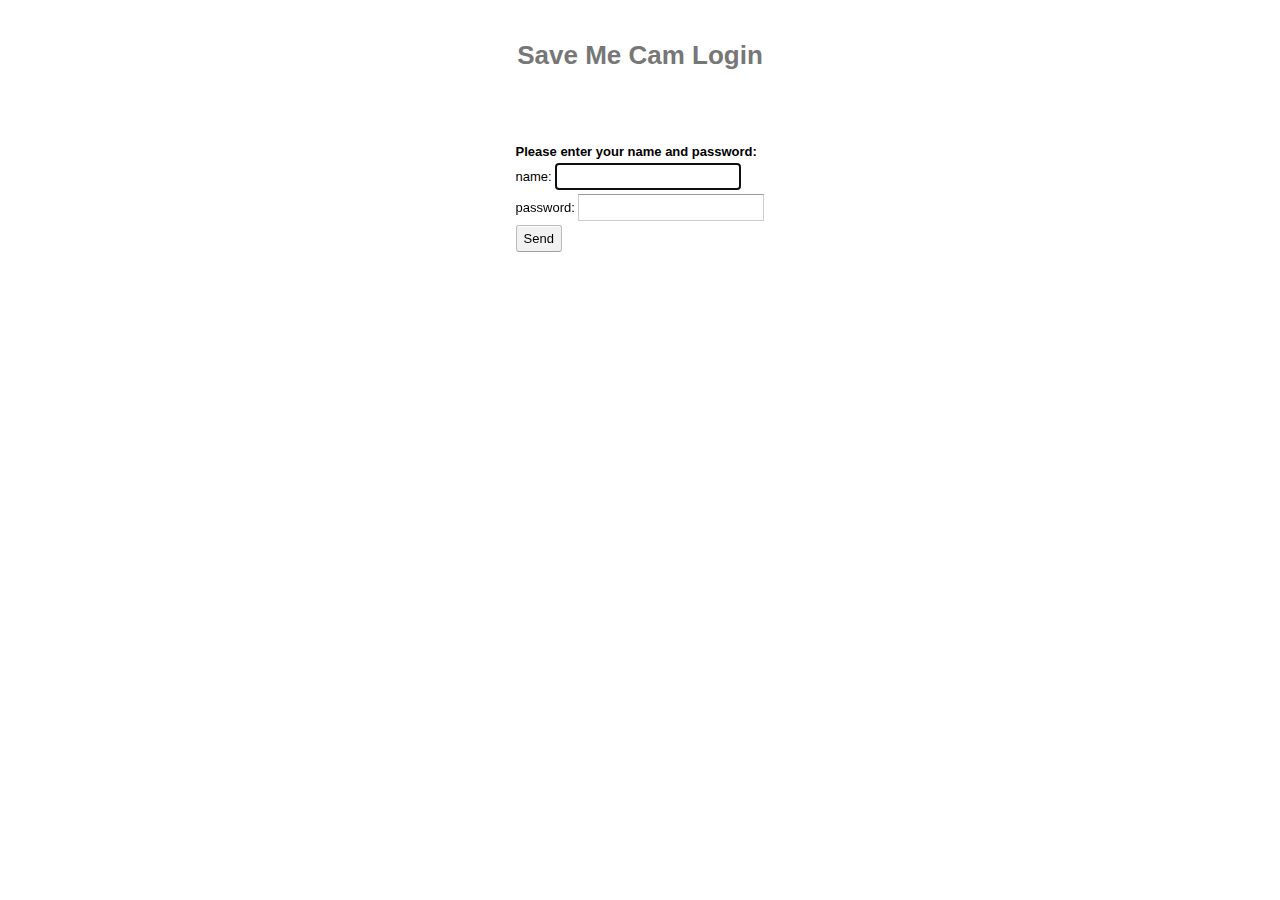
==== WebUI/war/WebUI.html @ d178f6d2 "454" ====
<!doctype html>
<!-- The DOCTYPE declaration above will set the     -->
<!-- browser's rendering engine into                -->
<!-- "Standards Mode". Replacing this declaration   -->
<!-- with a "Quirks Mode" doctype is not supported. -->

<html>
  <head>
    <meta http-equiv="content-type" content="text/html; charset=UTF-8">

    <!--                                                               -->
    <!-- Consider inlining CSS to reduce the number of requested files -->
    <!--                                                               -->
    <link type="text/css" rel="stylesheet" href="WebUI.css">

    <!--                                           -->
    <!-- Any title is fine                         -->
    <!--                                           -->
    <title>Web Application Starter Project</title>
    
    <!--                                           -->
    <!-- This script loads your compiled module.   -->
    <!-- If you add any GWT meta tags, they must   -->
    <!-- be added before this line.                -->
    <!--                                           -->
    <script type="text/javascript" language="javascript" src="webui/webui.nocache.js"></script>
  </head>

  <!--                                           -->
  <!-- The body can have arbitrary html, or      -->
  <!-- you can leave the body empty if you want  -->
  <!-- to create a completely dynamic UI.        -->
  <!--                                           -->
  <body>

    <!-- OPTIONAL: include this if you want history support -->
    <iframe src="javascript:''" id="__gwt_historyFrame" tabIndex='-1' style="position:absolute;width:0;height:0;border:0"></iframe>
    
    <!-- RECOMMENDED if your web app will not function without JavaScript enabled -->
    <noscript>
      <div style="width: 22em; position: absolute; left: 50%; margin-left: -11em; color: red; background-color: white; border: 1px solid red; padding: 4px; font-family: sans-serif">
        Your web browser must have JavaScript enabled
        in order for this application to display correctly.
      </div>
    </noscript>

    <h1>Save Me Cam Login</h1>

    <table align="center">
      <tr>
        <td colspan="2" style="font-weight:bold;">Please enter your name and password:</td>        
      </tr>
      <tr>
        <td id="nameFieldContainer">name: </td>
      </tr>
      <tr>
        <td id="passFieldContainer">password: </td>
      </tr>
      <tr>
        <td id="sendButtonContainer"></td>
      </tr>
      <tr>
        <td colspan="2" style="color:red;" id="errorLabelContainer"></td>
      </tr>
    </table>
  </body>
</html>
---- WebUI/war/WebUI.css ----
/** Add css rules here for your application. */


/** Example rules used by the template application (remove for your app) */
h1 {
  font-size: 2em;
  font-weight: bold;
  color: #777777;
  margin: 40px 0px 70px;
  text-align: center;
}

.sendButton {
  display: block;
  font-size: 16pt;
}

/** Most GWT widgets already have a style name defined */
.gwt-DialogBox {
  width: 400px;
}

.dialogVPanel {
  margin: 5px;
}

.serverResponseLabelError {
  color: red;
}

/** Set ids using widget.getElement().setId("idOfElement") */
#closeButton {
  margin: 15px 6px 6px;
}
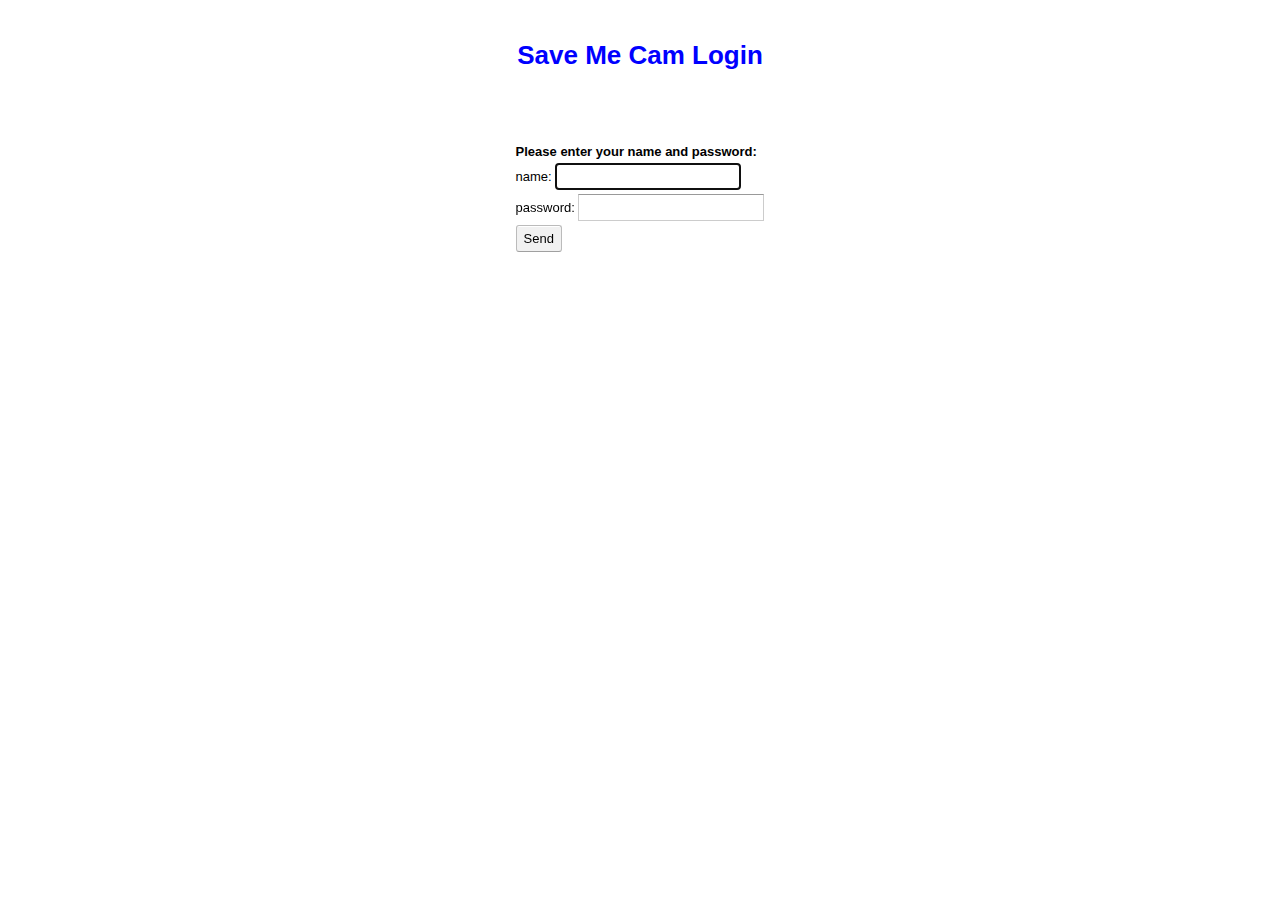
==== commit 72d2ba2f: "nadya" ====
--- a/WebUI/war/WebUI.html
+++ b/WebUI/war/WebUI.html
@@ -31,22 +31,22 @@
   <!-- you can leave the body empty if you want  -->
   <!-- to create a completely dynamic UI.        -->
   <!--                                           -->
-  <body>
+  <body class="body_style">
 
     <!-- OPTIONAL: include this if you want history support -->
     <iframe src="javascript:''" id="__gwt_historyFrame" tabIndex='-1' style="position:absolute;width:0;height:0;border:0"></iframe>
     
     <!-- RECOMMENDED if your web app will not function without JavaScript enabled -->
     <noscript>
-      <div style="width: 22em; position: absolute; left: 50%; margin-left: -11em; color: red; background-color: white; border: 1px solid red; padding: 4px; font-family: sans-serif">
+      <div style="width: 22em; position: absolute; left: 50%; margin-left: -11em; color: red; background-color:white; border: 1px solid red; padding: 4px; font-family: sans-serif">
         Your web browser must have JavaScript enabled
         in order for this application to display correctly.
       </div>
     </noscript>
 
-    <h1>Save Me Cam Login</h1>
+    <h1 style="color:blue;">Save Me Cam Login</h1>
 
-    <table align="center">
+    <table id="loginTable" align="center">
       <tr>
         <td colspan="2" style="font-weight:bold;">Please enter your name and password:</td>        
       </tr>
@@ -59,9 +59,15 @@
       <tr>
         <td id="sendButtonContainer"></td>
       </tr>
+      
       <tr>
         <td colspan="2" style="color:red;" id="errorLabelContainer"></td>
       </tr>
     </table>
+    <table>
+       <tr>
+        <td id="HistoryTableContainer"></td>
+      </tr>
+    </table>
   </body>
 </html>
--- a/WebUI/war/WebUI.css
+++ b/WebUI/war/WebUI.css
@@ -1,5 +1,7 @@
 /** Add css rules here for your application. */
-
+.body_class {
+	background-color: fuchsia;
+}
 
 /** Example rules used by the template application (remove for your app) */
 h1 {
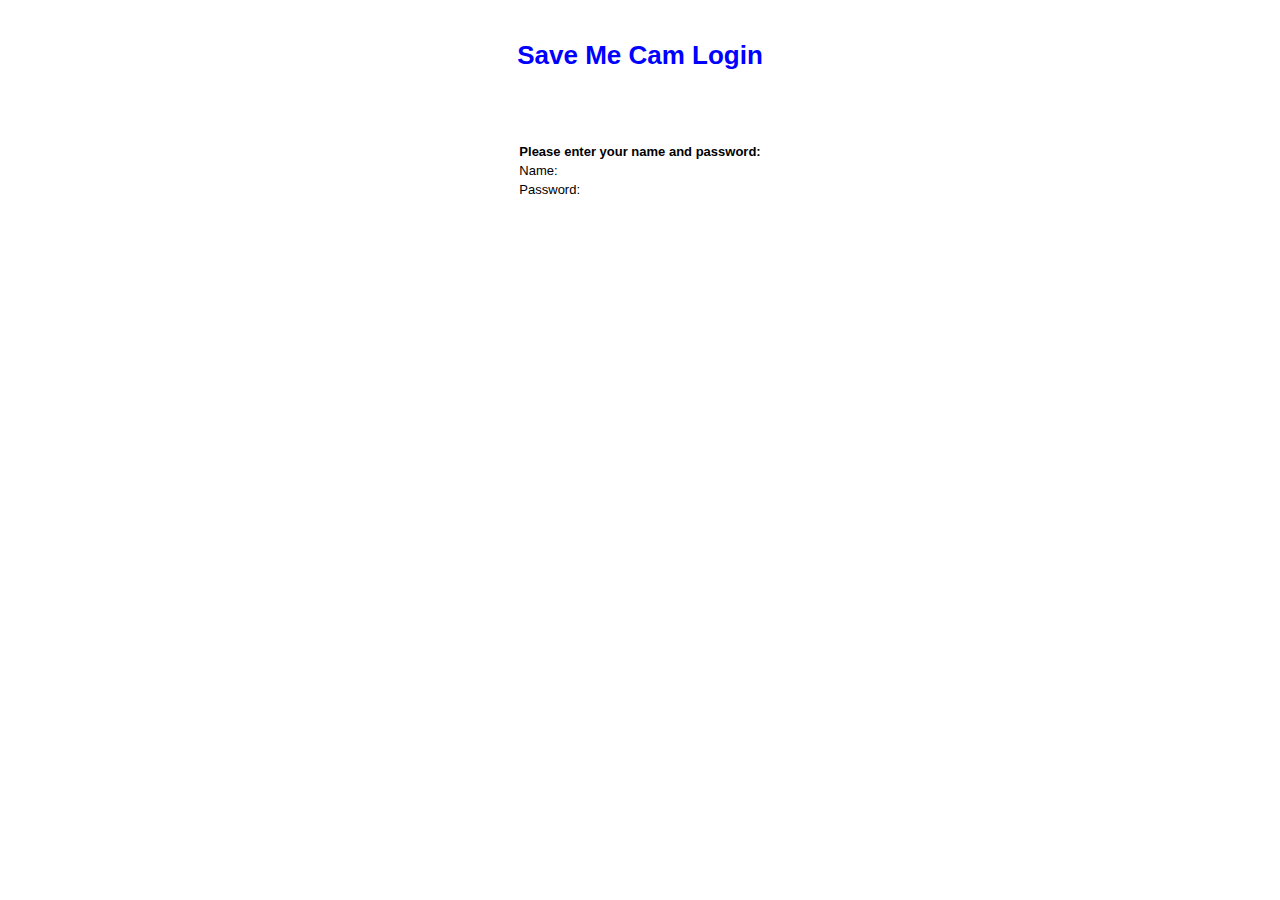
==== commit 12c233e4: "k" ====
--- a/WebUI/war/WebUI.html
+++ b/WebUI/war/WebUI.html
@@ -51,10 +51,12 @@
         <td colspan="2" style="font-weight:bold;">Please enter your name and password:</td>        
       </tr>
       <tr>
-        <td id="nameFieldContainer">name: </td>
+      <td> Name: </td>
+        <td id="nameFieldContainer"> </td>
       </tr>
       <tr>
-        <td id="passFieldContainer">password: </td>
+      <td> Password:</td>
+        <td id="passFieldContainer"> </td>
       </tr>
       <tr>
         <td id="sendButtonContainer"></td>
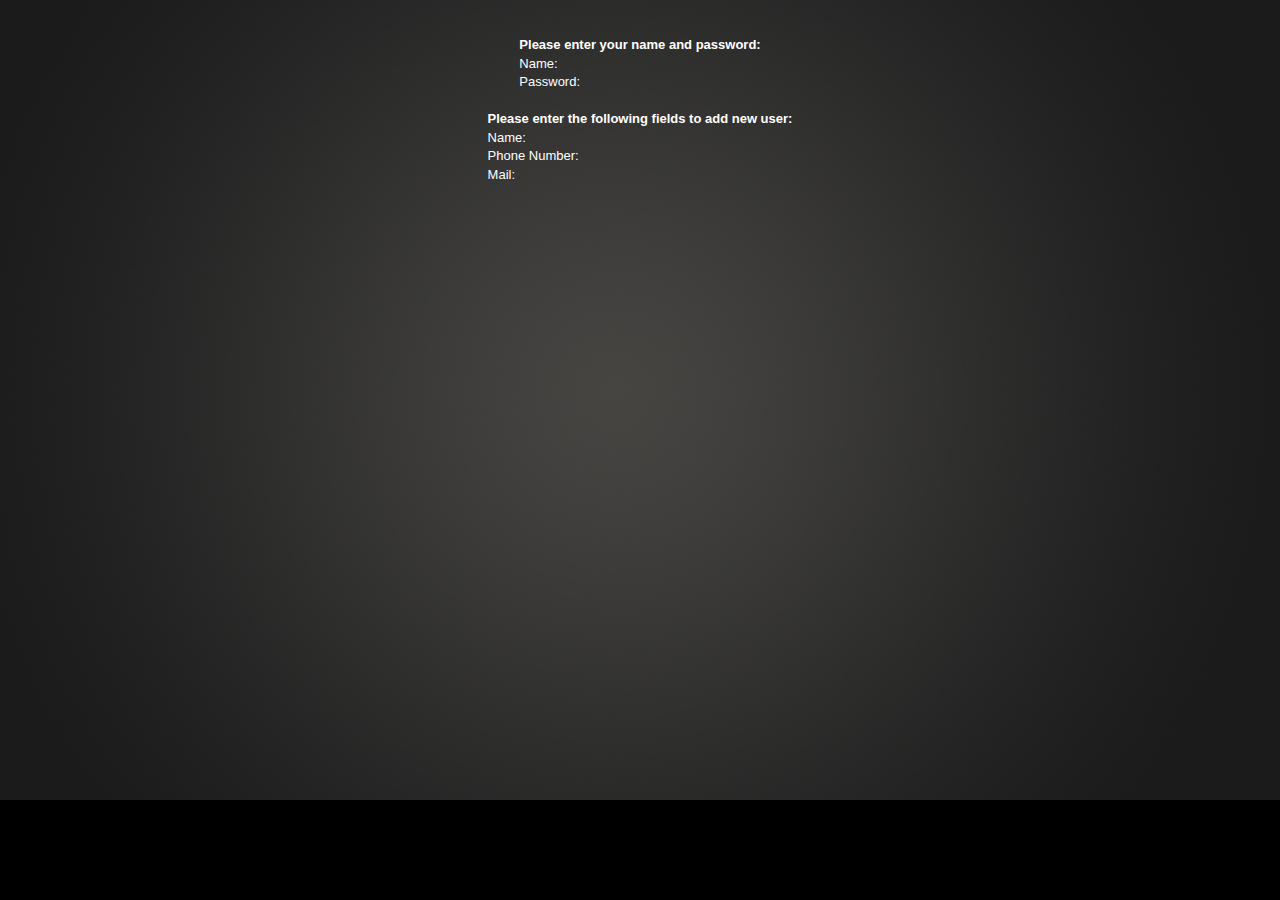
==== commit a3aba6a3: "miri web code" ====
--- a/WebUI/war/WebUI.html
+++ b/WebUI/war/WebUI.html
@@ -31,7 +31,7 @@
   <!-- you can leave the body empty if you want  -->
   <!-- to create a completely dynamic UI.        -->
   <!--                                           -->
-  <body class="body_style">
+  <body id="BodyContainer" class="">
 
     <!-- OPTIONAL: include this if you want history support -->
     <iframe src="javascript:''" id="__gwt_historyFrame" tabIndex='-1' style="position:absolute;width:0;height:0;border:0"></iframe>
@@ -43,9 +43,11 @@
         in order for this application to display correctly.
       </div>
     </noscript>
-
-    <h1 style="color:blue;">Save Me Cam Login</h1>
-
+	
+    <h3 id="CamNameContainer" align="Left"> </h3>
+	    
+    <h1 id="HeaderContainer" style="color:blue;"align="center"></h1>
+	<br>
     <table id="loginTable" align="center">
       <tr>
         <td colspan="2" style="font-weight:bold;">Please enter your name and password:</td>        
@@ -66,10 +68,70 @@
         <td colspan="2" style="color:red;" id="errorLabelContainer"></td>
       </tr>
     </table>
-    <table>
+    
+    <table id="menu" align="left">
+    <tr>
+    	<td id="MenuContainer"></td>
+    </tr>
+    </table>
+    
+    <table id="EventsTable" align="center">
+      <tr>
+        <td id="usersButtonContainer"></td>
+      </tr>
        <tr>
         <td id="HistoryTableContainer"></td>
       </tr>
     </table>
+    
+	<br>
+    
+    <table id="UsersTable" align="center">
+       <tr>
+        <td colspan="2" id="UserTableContainer"></td>
+      </tr>
+      <tr>
+        <td id="UserAddButtonContainer"></td>
+        <td id="UserDeleteButtonContainer" ></td>
+      </tr>
+      <tr>
+        <td style="color:red;" id="UserErrorLabelContainer"></td>
+      </tr>
+    </table>
+    
+    <table id="NewUserTable" align="center">
+      <tr>
+        <td colspan="2" style="font-weight:bold;">Please enter the following fields to add new user:</td>        
+      </tr>
+      <tr>
+      <td> Name: </td>
+        <td id="NewUserNameFieldContainer"> </td>
+      </tr>
+      <tr>
+      <td> Phone Number:</td>
+        <td id="NewUserPhoneFieldContainer"> </td>
+      </tr>
+      <tr>
+      <td> Mail:</td>
+        <td id="NewUserMailFieldContainer"> </td>
+      </tr>
+      <tr>
+        <td id="NewUserAddButtonContainer"></td>
+      </tr>
+      
+      <tr>
+        <td colspan="2" style="color:white;" id="NewUserErrorLabelContainer"></td>
+      </tr>
+    </table>
+    
+    <table id="CamStatusTable" align="center">
+    <tr>
+    <td id="CurrPicButtonContainer"> </td>
+    </tr>
+    <tr>
+    <td id="PictureContainer"> </td>
+    </tr>
+    </table>
+    
   </body>
 </html>
--- a/WebUI/war/WebUI.css
+++ b/WebUI/war/WebUI.css
@@ -1,36 +1,2112 @@
-/** Add css rules here for your application. */
-.body_class {
-	background-color: fuchsia;
-}
+/*!
+ * Bootstrap v3.3.5 (http://getbootstrap.com)
+ * Copyright 2011-2015 Twitter, Inc.
+ * Licensed under MIT (https://github.com/twbs/bootstrap/blob/master/LICENSE)
+ */
 
-/** Example rules used by the template application (remove for your app) */
+/*!
+ * Generated using the Bootstrap Customizer (http://getbootstrap.com/customize/?id=04c77505c89910af72e2)
+ * Config saved to config.json and https://gist.github.com/04c77505c89910af72e2
+ */
+/*!
+ * Bootstrap v3.3.5 (http://getbootstrap.com)
+ * Copyright 2011-2015 Twitter, Inc.
+ * Licensed under MIT (https://github.com/twbs/bootstrap/blob/master/LICENSE)
+ */
+/*! normalize.css v3.0.3 | MIT License | github.com/necolas/normalize.css */
+html {
+  font-family: sans-serif;
+  -ms-text-size-adjust: 100%;
+  -webkit-text-size-adjust: 100%;
+}
+body {
+  margin: 0;
+  background-color: #000000!important;
+  color:white!important;
+  background-image: url("background-black.jpg")!important;
+    background-repeat: no-repeat!important;
+  background-position: center top!important;
+}
+
+.Login{
+	  background-image: url("baby-new.jpg")!important;
+  background-repeat: no-repeat!important;
+  background-position: center top!important;
+}
+article,
+aside,
+details,
+figcaption,
+figure,
+footer,
+header,
+hgroup,
+main,
+menu,
+nav,
+section,
+summary {
+  display: block;
+}
+audio,
+canvas,
+progress,
+video {
+  display: inline-block;
+  vertical-align: baseline;
+}
+audio:not([controls]) {
+  display: none;
+  height: 0;
+}
+[hidden],
+template {
+  display: none;
+}
+a {
+  background-color: transparent;
+}
+a:active,
+a:hover {
+  outline: 0;
+}
+abbr[title] {
+  border-bottom: 1px dotted;
+}
+b,
+strong {
+  font-weight: bold;
+}
+dfn {
+  font-style: italic;
+}
 h1 {
   font-size: 2em;
+  margin: 0.67em 0;
+}
+mark {
+  background: #ff0;
+  color: #000;
+}
+small {
+  font-size: 80%;
+}
+sub,
+sup {
+  font-size: 75%;
+  line-height: 0;
+  position: relative;
+  vertical-align: baseline;
+}
+sup {
+  top: -0.5em;
+}
+sub {
+  bottom: -0.25em;
+}
+img {
+  border: 0;
+}
+svg:not(:root) {
+  overflow: hidden;
+}
+figure {
+  margin: 1em 40px;
+}
+hr {
+  -webkit-box-sizing: content-box;
+     -moz-box-sizing: content-box;
+          box-sizing: content-box;
+  height: 0;
+}
+pre {
+  overflow: auto;
+}
+code,
+kbd,
+pre,
+samp {
+  font-family: monospace, monospace;
+  font-size: 1em;
+}
+
+input,
+optgroup,
+select,
+textarea {
+  color: inherit;
+  font: inherit;
+  margin: 0;
+}
+button {
+  overflow: visible;
+}
+button,
+select {
+  text-transform: none;
+}
+button,
+html input[type="button"],
+input[type="reset"],
+input[type="submit"] {
+  -webkit-appearance: button;
+  cursor: pointer;
+}
+button[disabled],
+html input[disabled] {
+  cursor: default;
+}
+button::-moz-focus-inner,
+input::-moz-focus-inner {
+  border: 0;
+  padding: 0;
+}
+input {
+  line-height: normal;
+}
+input[type="checkbox"],
+input[type="radio"] {
+  -webkit-box-sizing: border-box;
+     -moz-box-sizing: border-box;
+          box-sizing: border-box;
+  padding: 0;
+}
+input[type="number"]::-webkit-inner-spin-button,
+input[type="number"]::-webkit-outer-spin-button {
+  height: auto;
+}
+input[type="search"] {
+  -webkit-appearance: textfield;
+  -webkit-box-sizing: content-box;
+     -moz-box-sizing: content-box;
+          box-sizing: content-box;
+}
+input[type="search"]::-webkit-search-cancel-button,
+input[type="search"]::-webkit-search-decoration {
+  -webkit-appearance: none;
+}
+fieldset {
+  border: 1px solid #c0c0c0;
+  margin: 0 2px;
+  padding: 0.35em 0.625em 0.75em;
+}
+legend {
+  border: 0;
+  padding: 0;
+}
+textarea {
+  overflow: auto;
+}
+optgroup {
   font-weight: bold;
+}
+table {
+  border-collapse: collapse;
+  border-spacing: 0;
+}
+td,
+th {
+  padding: 0;
+}
+* {
+  -webkit-box-sizing: border-box;
+  -moz-box-sizing: border-box;
+  box-sizing: border-box;
+}
+*:before,
+*:after {
+  -webkit-box-sizing: border-box;
+  -moz-box-sizing: border-box;
+  box-sizing: border-box;
+}
+html {
+  font-size: 10px;
+  -webkit-tap-highlight-color: rgba(0, 0, 0, 0);
+}
+body {
+  font-family: "Helvetica Neue", Helvetica, Arial, sans-serif;
+  font-size: 14px;
+  line-height: 1.42857143;
+  color: #333333;
+  background-color: #ffffff;
+}
+input,
+button,
+select,
+textarea {
+  font-family: inherit;
+  font-size: inherit;
+  line-height: inherit;
+}
+a {
+  color: #337ab7;
+  text-decoration: none;
+}
+a:hover,
+a:focus {
+  color: #23527c;
+  text-decoration: underline;
+}
+a:focus {
+  outline: thin dotted;
+  outline: 5px auto -webkit-focus-ring-color;
+  outline-offset: -2px;
+}
+figure {
+  margin: 0;
+}
+img {
+  vertical-align: middle;
+}
+.img-responsive {
+  display: block;
+  max-width: 100%;
+  height: auto;
+}
+.img-rounded {
+  border-radius: 6px;
+}
+.img-thumbnail {
+  padding: 4px;
+  line-height: 1.42857143;
+  background-color: #ffffff;
+  border: 1px solid #dddddd;
+  border-radius: 4px;
+  -webkit-transition: all 0.2s ease-in-out;
+  -o-transition: all 0.2s ease-in-out;
+  transition: all 0.2s ease-in-out;
+  display: inline-block;
+  max-width: 100%;
+  height: auto;
+}
+.img-circle {
+  border-radius: 50%;
+}
+hr {
+  margin-top: 20px;
+  margin-bottom: 20px;
+  border: 0;
+  border-top: 1px solid #eeeeee;
+}
+.sr-only {
+  position: absolute;
+  width: 1px;
+  height: 1px;
+  margin: -1px;
+  padding: 0;
+  overflow: hidden;
+  clip: rect(0, 0, 0, 0);
+  border: 0;
+}
+.sr-only-focusable:active,
+.sr-only-focusable:focus {
+  position: static;
+  width: auto;
+  height: auto;
+  margin: 0;
+  overflow: visible;
+  clip: auto;
+}
+[role="button"] {
+  cursor: pointer;
+}
+table {
+  background-color: transparent;
+}
+caption {
+  padding-top: 8px;
+  padding-bottom: 8px;
   color: #777777;
-  margin: 40px 0px 70px;
+  text-align: left;
+}
+th {
+  text-align: left;
+}
+.table {
+  width: 100%;
+  max-width: 100%;
+  margin-bottom: 20px;
+}
+.table > thead > tr > th,
+.table > tbody > tr > th,
+.table > tfoot > tr > th,
+.table > thead > tr > td,
+.table > tbody > tr > td,
+.table > tfoot > tr > td {
+  padding: 8px;
+  line-height: 1.42857143;
+  vertical-align: top;
+}
+.table > thead > tr > th {
+  vertical-align: bottom;
+}
+.table > caption + thead > tr:first-child > th,
+.table > colgroup + thead > tr:first-child > th,
+.table > thead:first-child > tr:first-child > th,
+.table > caption + thead > tr:first-child > td,
+.table > colgroup + thead > tr:first-child > td,
+.table > thead:first-child > tr:first-child > td {
+  border-top: 0;
+}
+.table > tbody + tbody {
+
+}
+.table .table {
+  background-color: #ffffff;
+}
+.table-condensed > thead > tr > th,
+.table-condensed > tbody > tr > th,
+.table-condensed > tfoot > tr > th,
+.table-condensed > thead > tr > td,
+.table-condensed > tbody > tr > td,
+.table-condensed > tfoot > tr > td {
+  padding: 5px;
+}
+.table-bordered {
+
+}
+.table-bordered > thead > tr > th,
+.table-bordered > tbody > tr > th,
+.table-bordered > tfoot > tr > th,
+.table-bordered > thead > tr > td,
+.table-bordered > tbody > tr > td,
+.table-bordered > tfoot > tr > td {
+
+}
+.table-bordered > thead > tr > th,
+.table-bordered > thead > tr > td {
+  border-bottom-width: 2px;
+}
+.table-striped > tbody > tr:nth-of-type(odd) {
+  background-color: #f9f9f9;
+}
+.table-hover > tbody > tr:hover {
+  background-color: #f5f5f5;
+}
+table col[class*="col-"] {
+  position: static;
+  float: none;
+  display: table-column;
+}
+table td[class*="col-"],
+table th[class*="col-"] {
+  position: static;
+  float: none;
+  display: table-cell;
+}
+.table > thead > tr > td.active,
+.table > tbody > tr > td.active,
+.table > tfoot > tr > td.active,
+.table > thead > tr > th.active,
+.table > tbody > tr > th.active,
+.table > tfoot > tr > th.active,
+.table > thead > tr.active > td,
+.table > tbody > tr.active > td,
+.table > tfoot > tr.active > td,
+.table > thead > tr.active > th,
+.table > tbody > tr.active > th,
+.table > tfoot > tr.active > th {
+  background-color: #f5f5f5;
+}
+.table-hover > tbody > tr > td.active:hover,
+.table-hover > tbody > tr > th.active:hover,
+.table-hover > tbody > tr.active:hover > td,
+.table-hover > tbody > tr:hover > .active,
+.table-hover > tbody > tr.active:hover > th {
+  background-color: #e8e8e8;
+}
+.table > thead > tr > td.success,
+.table > tbody > tr > td.success,
+.table > tfoot > tr > td.success,
+.table > thead > tr > th.success,
+.table > tbody > tr > th.success,
+.table > tfoot > tr > th.success,
+.table > thead > tr.success > td,
+.table > tbody > tr.success > td,
+.table > tfoot > tr.success > td,
+.table > thead > tr.success > th,
+.table > tbody > tr.success > th,
+.table > tfoot > tr.success > th {
+  background-color: #dff0d8;
+}
+.table-hover > tbody > tr > td.success:hover,
+.table-hover > tbody > tr > th.success:hover,
+.table-hover > tbody > tr.success:hover > td,
+.table-hover > tbody > tr:hover > .success,
+.table-hover > tbody > tr.success:hover > th {
+  background-color: #d0e9c6;
+}
+.table > thead > tr > td.info,
+.table > tbody > tr > td.info,
+.table > tfoot > tr > td.info,
+.table > thead > tr > th.info,
+.table > tbody > tr > th.info,
+.table > tfoot > tr > th.info,
+.table > thead > tr.info > td,
+.table > tbody > tr.info > td,
+.table > tfoot > tr.info > td,
+.table > thead > tr.info > th,
+.table > tbody > tr.info > th,
+.table > tfoot > tr.info > th {
+  background-color: #d9edf7;
+}
+.table-hover > tbody > tr > td.info:hover,
+.table-hover > tbody > tr > th.info:hover,
+.table-hover > tbody > tr.info:hover > td,
+.table-hover > tbody > tr:hover > .info,
+.table-hover > tbody > tr.info:hover > th {
+  background-color: #c4e3f3;
+}
+.table > thead > tr > td.warning,
+.table > tbody > tr > td.warning,
+.table > tfoot > tr > td.warning,
+.table > thead > tr > th.warning,
+.table > tbody > tr > th.warning,
+.table > tfoot > tr > th.warning,
+.table > thead > tr.warning > td,
+.table > tbody > tr.warning > td,
+.table > tfoot > tr.warning > td,
+.table > thead > tr.warning > th,
+.table > tbody > tr.warning > th,
+.table > tfoot > tr.warning > th {
+  background-color: #fcf8e3;
+}
+.table-hover > tbody > tr > td.warning:hover,
+.table-hover > tbody > tr > th.warning:hover,
+.table-hover > tbody > tr.warning:hover > td,
+.table-hover > tbody > tr:hover > .warning,
+.table-hover > tbody > tr.warning:hover > th {
+  background-color: #faf2cc;
+}
+.table > thead > tr > td.danger,
+.table > tbody > tr > td.danger,
+.table > tfoot > tr > td.danger,
+.table > thead > tr > th.danger,
+.table > tbody > tr > th.danger,
+.table > tfoot > tr > th.danger,
+.table > thead > tr.danger > td,
+.table > tbody > tr.danger > td,
+.table > tfoot > tr.danger > td,
+.table > thead > tr.danger > th,
+.table > tbody > tr.danger > th,
+.table > tfoot > tr.danger > th {
+  background-color: #f2dede;
+}
+.table-hover > tbody > tr > td.danger:hover,
+.table-hover > tbody > tr > th.danger:hover,
+.table-hover > tbody > tr.danger:hover > td,
+.table-hover > tbody > tr:hover > .danger,
+.table-hover > tbody > tr.danger:hover > th {
+  background-color: #ebcccc;
+}
+.table-responsive {
+  overflow-x: auto;
+  min-height: 0.01%;
+}
+@media screen and (max-width: 767px) {
+  .table-responsive {
+    width: 100%;
+    margin-bottom: 15px;
+    overflow-y: hidden;
+    -ms-overflow-style: -ms-autohiding-scrollbar;
+    border: 1px solid #dddddd;
+  }
+  .table-responsive > .table {
+    margin-bottom: 0;
+  }
+  .table-responsive > .table > thead > tr > th,
+  .table-responsive > .table > tbody > tr > th,
+  .table-responsive > .table > tfoot > tr > th,
+  .table-responsive > .table > thead > tr > td,
+  .table-responsive > .table > tbody > tr > td,
+  .table-responsive > .table > tfoot > tr > td {
+    white-space: nowrap;
+  }
+  .table-responsive > .table-bordered {
+    border: 0;
+  }
+  .table-responsive > .table-bordered > thead > tr > th:first-child,
+  .table-responsive > .table-bordered > tbody > tr > th:first-child,
+  .table-responsive > .table-bordered > tfoot > tr > th:first-child,
+  .table-responsive > .table-bordered > thead > tr > td:first-child,
+  .table-responsive > .table-bordered > tbody > tr > td:first-child,
+  .table-responsive > .table-bordered > tfoot > tr > td:first-child {
+    border-left: 0;
+  }
+  .table-responsive > .table-bordered > thead > tr > th:last-child,
+  .table-responsive > .table-bordered > tbody > tr > th:last-child,
+  .table-responsive > .table-bordered > tfoot > tr > th:last-child,
+  .table-responsive > .table-bordered > thead > tr > td:last-child,
+  .table-responsive > .table-bordered > tbody > tr > td:last-child,
+  .table-responsive > .table-bordered > tfoot > tr > td:last-child {
+    border-right: 0;
+  }
+  .table-responsive > .table-bordered > tbody > tr:last-child > th,
+  .table-responsive > .table-bordered > tfoot > tr:last-child > th,
+  .table-responsive > .table-bordered > tbody > tr:last-child > td,
+  .table-responsive > .table-bordered > tfoot > tr:last-child > td {
+    border-bottom: 0;
+  }
+}
+fieldset {
+  padding: 0;
+  margin: 0;
+  border: 0;
+  min-width: 0;
+}
+legend {
+  display: block;
+  width: 100%;
+  padding: 0;
+  margin-bottom: 20px;
+  font-size: 21px;
+  line-height: inherit;
+  color: #333333;
+  border: 0;
+  border-bottom: 1px solid #e5e5e5;
+}
+label {
+  display: inline-block;
+  max-width: 100%;
+  margin-bottom: 5px;
+  font-weight: bold;
+}
+input[type="search"] {
+  -webkit-box-sizing: border-box;
+  -moz-box-sizing: border-box;
+  box-sizing: border-box;
+}
+input[type="radio"],
+input[type="checkbox"] {
+  margin: 4px 0 0;
+  margin-top: 1px \9;
+  line-height: normal;
+}
+input[type="file"] {
+  display: block;
+}
+input[type="range"] {
+  display: block;
+  width: 100%;
+}
+select[multiple],
+select[size] {
+  height: auto;
+}
+input[type="file"]:focus,
+input[type="radio"]:focus,
+input[type="checkbox"]:focus {
+  outline: thin dotted;
+  outline: 5px auto -webkit-focus-ring-color;
+  outline-offset: -2px;
+}
+output {
+  display: block;
+  padding-top: 7px;
+  font-size: 14px;
+  line-height: 1.42857143;
+  color: #555555;
+}
+.form-control {
+  display: block;
+  width: 100%;
+  height: 34px;
+  padding: 6px 12px;
+  font-size: 14px;
+  line-height: 1.42857143;
+  color: #555555;
+  background-color: #ffffff;
+  background-image: none;
+  border: 1px solid #cccccc;
+  border-radius: 4px;
+  -webkit-box-shadow: inset 0 1px 1px rgba(0, 0, 0, 0.075);
+  box-shadow: inset 0 1px 1px rgba(0, 0, 0, 0.075);
+  -webkit-transition: border-color ease-in-out .15s, -webkit-box-shadow ease-in-out .15s;
+  -o-transition: border-color ease-in-out .15s, box-shadow ease-in-out .15s;
+  transition: border-color ease-in-out .15s, box-shadow ease-in-out .15s;
+}
+.form-control:focus {
+  border-color: #66afe9;
+  outline: 0;
+  -webkit-box-shadow: inset 0 1px 1px rgba(0,0,0,.075), 0 0 8px rgba(102, 175, 233, 0.6);
+  box-shadow: inset 0 1px 1px rgba(0,0,0,.075), 0 0 8px rgba(102, 175, 233, 0.6);
+}
+.form-control::-moz-placeholder {
+  color: #999999;
+  opacity: 1;
+}
+.form-control:-ms-input-placeholder {
+  color: #999999;
+}
+.form-control::-webkit-input-placeholder {
+  color: #999999;
+}
+.form-control[disabled],
+.form-control[readonly],
+fieldset[disabled] .form-control {
+  background-color: #eeeeee;
+  opacity: 1;
+}
+.form-control[disabled],
+fieldset[disabled] .form-control {
+  cursor: not-allowed;
+}
+textarea.form-control {
+  height: auto;
+}
+input[type="search"] {
+  -webkit-appearance: none;
+}
+@media screen and (-webkit-min-device-pixel-ratio: 0) {
+  input[type="date"].form-control,
+  input[type="time"].form-control,
+  input[type="datetime-local"].form-control,
+  input[type="month"].form-control {
+    line-height: 34px;
+  }
+  input[type="date"].input-sm,
+  input[type="time"].input-sm,
+  input[type="datetime-local"].input-sm,
+  input[type="month"].input-sm,
+  .input-group-sm input[type="date"],
+  .input-group-sm input[type="time"],
+  .input-group-sm input[type="datetime-local"],
+  .input-group-sm input[type="month"] {
+    line-height: 30px;
+  }
+  input[type="date"].input-lg,
+  input[type="time"].input-lg,
+  input[type="datetime-local"].input-lg,
+  input[type="month"].input-lg,
+  .input-group-lg input[type="date"],
+  .input-group-lg input[type="time"],
+  .input-group-lg input[type="datetime-local"],
+  .input-group-lg input[type="month"] {
+    line-height: 46px;
+  }
+}
+.form-group {
+  margin-bottom: 15px;
+}
+.radio,
+.checkbox {
+  position: relative;
+  display: block;
+  margin-top: 10px;
+  margin-bottom: 10px;
+}
+.radio label,
+.checkbox label {
+  min-height: 20px;
+  padding-left: 20px;
+  margin-bottom: 0;
+  font-weight: normal;
+  cursor: pointer;
+}
+.radio input[type="radio"],
+.radio-inline input[type="radio"],
+.checkbox input[type="checkbox"],
+.checkbox-inline input[type="checkbox"] {
+  position: absolute;
+  margin-left: -20px;
+  margin-top: 4px \9;
+}
+.radio + .radio,
+.checkbox + .checkbox {
+  margin-top: -5px;
+}
+.radio-inline,
+.checkbox-inline {
+  position: relative;
+  display: inline-block;
+  padding-left: 20px;
+  margin-bottom: 0;
+  vertical-align: middle;
+  font-weight: normal;
+  cursor: pointer;
+}
+.radio-inline + .radio-inline,
+.checkbox-inline + .checkbox-inline {
+  margin-top: 0;
+  margin-left: 10px;
+}
+input[type="radio"][disabled],
+input[type="checkbox"][disabled],
+input[type="radio"].disabled,
+input[type="checkbox"].disabled,
+fieldset[disabled] input[type="radio"],
+fieldset[disabled] input[type="checkbox"] {
+  cursor: not-allowed;
+}
+.radio-inline.disabled,
+.checkbox-inline.disabled,
+fieldset[disabled] .radio-inline,
+fieldset[disabled] .checkbox-inline {
+  cursor: not-allowed;
+}
+.radio.disabled label,
+.checkbox.disabled label,
+fieldset[disabled] .radio label,
+fieldset[disabled] .checkbox label {
+  cursor: not-allowed;
+}
+.form-control-static {
+  padding-top: 7px;
+  padding-bottom: 7px;
+  margin-bottom: 0;
+  min-height: 34px;
+}
+.form-control-static.input-lg,
+.form-control-static.input-sm {
+  padding-left: 0;
+  padding-right: 0;
+}
+.input-sm {
+  height: 30px;
+  padding: 5px 10px;
+  font-size: 12px;
+  line-height: 1.5;
+  border-radius: 3px;
+}
+select.input-sm {
+  height: 30px;
+  line-height: 30px;
+}
+textarea.input-sm,
+select[multiple].input-sm {
+  height: auto;
+}
+.form-group-sm .form-control {
+  height: 30px;
+  padding: 5px 10px;
+  font-size: 12px;
+  line-height: 1.5;
+  border-radius: 3px;
+}
+.form-group-sm select.form-control {
+  height: 30px;
+  line-height: 30px;
+}
+.form-group-sm textarea.form-control,
+.form-group-sm select[multiple].form-control {
+  height: auto;
+}
+.form-group-sm .form-control-static {
+  height: 30px;
+  min-height: 32px;
+  padding: 6px 10px;
+  font-size: 12px;
+  line-height: 1.5;
+}
+.input-lg {
+  height: 46px;
+  padding: 10px 16px;
+  font-size: 18px;
+  line-height: 1.3333333;
+  border-radius: 6px;
+}
+select.input-lg {
+  height: 46px;
+  line-height: 46px;
+}
+textarea.input-lg,
+select[multiple].input-lg {
+  height: auto;
+}
+.form-group-lg .form-control {
+  height: 46px;
+  padding: 10px 16px;
+  font-size: 18px;
+  line-height: 1.3333333;
+  border-radius: 6px;
+}
+.form-group-lg select.form-control {
+  height: 46px;
+  line-height: 46px;
+}
+.form-group-lg textarea.form-control,
+.form-group-lg select[multiple].form-control {
+  height: auto;
+}
+.form-group-lg .form-control-static {
+  height: 46px;
+  min-height: 38px;
+  padding: 11px 16px;
+  font-size: 18px;
+  line-height: 1.3333333;
+}
+.has-feedback {
+  position: relative;
+}
+.has-feedback .form-control {
+  padding-right: 42.5px;
+}
+.form-control-feedback {
+  position: absolute;
+  top: 0;
+  right: 0;
+  z-index: 2;
+  display: block;
+  width: 34px;
+  height: 34px;
+  line-height: 34px;
   text-align: center;
+  pointer-events: none;
+}
+.input-lg + .form-control-feedback,
+.input-group-lg + .form-control-feedback,
+.form-group-lg .form-control + .form-control-feedback {
+  width: 46px;
+  height: 46px;
+  line-height: 46px;
+}
+.input-sm + .form-control-feedback,
+.input-group-sm + .form-control-feedback,
+.form-group-sm .form-control + .form-control-feedback {
+  width: 30px;
+  height: 30px;
+  line-height: 30px;
+}
+.has-success .help-block,
+.has-success .control-label,
+.has-success .radio,
+.has-success .checkbox,
+.has-success .radio-inline,
+.has-success .checkbox-inline,
+.has-success.radio label,
+.has-success.checkbox label,
+.has-success.radio-inline label,
+.has-success.checkbox-inline label {
+  color: #3c763d;
+}
+.has-success .form-control {
+  border-color: #3c763d;
+  -webkit-box-shadow: inset 0 1px 1px rgba(0, 0, 0, 0.075);
+  box-shadow: inset 0 1px 1px rgba(0, 0, 0, 0.075);
+}
+.has-success .form-control:focus {
+  border-color: #2b542c;
+  -webkit-box-shadow: inset 0 1px 1px rgba(0, 0, 0, 0.075), 0 0 6px #67b168;
+  box-shadow: inset 0 1px 1px rgba(0, 0, 0, 0.075), 0 0 6px #67b168;
+}
+.has-success .input-group-addon {
+  color: #3c763d;
+  border-color: #3c763d;
+  background-color: #dff0d8;
+}
+.has-success .form-control-feedback {
+  color: #3c763d;
+}
+.has-warning .help-block,
+.has-warning .control-label,
+.has-warning .radio,
+.has-warning .checkbox,
+.has-warning .radio-inline,
+.has-warning .checkbox-inline,
+.has-warning.radio label,
+.has-warning.checkbox label,
+.has-warning.radio-inline label,
+.has-warning.checkbox-inline label {
+  color: #8a6d3b;
+}
+.has-warning .form-control {
+  border-color: #8a6d3b;
+  -webkit-box-shadow: inset 0 1px 1px rgba(0, 0, 0, 0.075);
+  box-shadow: inset 0 1px 1px rgba(0, 0, 0, 0.075);
+}
+.has-warning .form-control:focus {
+  border-color: #66512c;
+  -webkit-box-shadow: inset 0 1px 1px rgba(0, 0, 0, 0.075), 0 0 6px #c0a16b;
+  box-shadow: inset 0 1px 1px rgba(0, 0, 0, 0.075), 0 0 6px #c0a16b;
+}
+.has-warning .input-group-addon {
+  color: #8a6d3b;
+  border-color: #8a6d3b;
+  background-color: #fcf8e3;
+}
+.has-warning .form-control-feedback {
+  color: #8a6d3b;
+}
+.has-error .help-block,
+.has-error .control-label,
+.has-error .radio,
+.has-error .checkbox,
+.has-error .radio-inline,
+.has-error .checkbox-inline,
+.has-error.radio label,
+.has-error.checkbox label,
+.has-error.radio-inline label,
+.has-error.checkbox-inline label {
+  color: #a94442;
+}
+.has-error .form-control {
+  border-color: #a94442;
+  -webkit-box-shadow: inset 0 1px 1px rgba(0, 0, 0, 0.075);
+  box-shadow: inset 0 1px 1px rgba(0, 0, 0, 0.075);
+}
+.has-error .form-control:focus {
+  border-color: #843534;
+  -webkit-box-shadow: inset 0 1px 1px rgba(0, 0, 0, 0.075), 0 0 6px #ce8483;
+  box-shadow: inset 0 1px 1px rgba(0, 0, 0, 0.075), 0 0 6px #ce8483;
+}
+.has-error .input-group-addon {
+  color: #a94442;
+  border-color: #a94442;
+  background-color: #f2dede;
+}
+.has-error .form-control-feedback {
+  color: #a94442;
+}
+.has-feedback label ~ .form-control-feedback {
+  top: 25px;
+}
+.has-feedback label.sr-only ~ .form-control-feedback {
+  top: 0;
+}
+.help-block {
+  display: block;
+  margin-top: 5px;
+  margin-bottom: 10px;
+  color: #737373;
+}
+@media (min-width: 768px) {
+  .form-inline .form-group {
+    display: inline-block;
+    margin-bottom: 0;
+    vertical-align: middle;
+  }
+  .form-inline .form-control {
+    display: inline-block;
+    width: auto;
+    vertical-align: middle;
+  }
+  .form-inline .form-control-static {
+    display: inline-block;
+  }
+  .form-inline .input-group {
+    display: inline-table;
+    vertical-align: middle;
+  }
+  .form-inline .input-group .input-group-addon,
+  .form-inline .input-group .input-group-btn,
+  .form-inline .input-group .form-control {
+    width: auto;
+  }
+  .form-inline .input-group > .form-control {
+    width: 100%;
+  }
+  .form-inline .control-label {
+    margin-bottom: 0;
+    vertical-align: middle;
+  }
+  .form-inline .radio,
+  .form-inline .checkbox {
+    display: inline-block;
+    margin-top: 0;
+    margin-bottom: 0;
+    vertical-align: middle;
+  }
+  .form-inline .radio label,
+  .form-inline .checkbox label {
+    padding-left: 0;
+  }
+  .form-inline .radio input[type="radio"],
+  .form-inline .checkbox input[type="checkbox"] {
+    position: relative;
+    margin-left: 0;
+  }
+  .form-inline .has-feedback .form-control-feedback {
+    top: 0;
+  }
+}
+.form-horizontal .radio,
+.form-horizontal .checkbox,
+.form-horizontal .radio-inline,
+.form-horizontal .checkbox-inline {
+  margin-top: 0;
+  margin-bottom: 0;
+  padding-top: 7px;
+}
+.form-horizontal .radio,
+.form-horizontal .checkbox {
+  min-height: 27px;
+}
+.form-horizontal .form-group {
+  margin-left: -15px;
+  margin-right: -15px;
+}
+@media (min-width: 768px) {
+  .form-horizontal .control-label {
+    text-align: right;
+    margin-bottom: 0;
+    padding-top: 7px;
+  }
+}
+.form-horizontal .has-feedback .form-control-feedback {
+  right: 15px;
+}
+@media (min-width: 768px) {
+  .form-horizontal .form-group-lg .control-label {
+    padding-top: 14.333333px;
+    font-size: 18px;
+  }
+}
+@media (min-width: 768px) {
+  .form-horizontal .form-group-sm .control-label {
+    padding-top: 6px;
+    font-size: 12px;
+  }
+}
+.btn {
+  display: inline-block;
+  margin-bottom: 0;
+  font-weight: normal;
+  text-align: center;
+  vertical-align: middle;
+  -ms-touch-action: manipulation;
+      touch-action: manipulation;
+  cursor: pointer;
+  background-image: none;
+  border: 1px solid transparent;
+  white-space: nowrap;
+  padding: 6px 12px;
+  font-size: 14px;
+  line-height: 1.42857143;
+  border-radius: 4px;
+  -webkit-user-select: none;
+  -moz-user-select: none;
+  -ms-user-select: none;
+  user-select: none;
+}
+.btn:focus,
+.btn:active:focus,
+.btn.active:focus,
+.btn.focus,
+.btn:active.focus,
+.btn.active.focus {
+  outline: thin dotted;
+  outline: 5px auto -webkit-focus-ring-color;
+  outline-offset: -2px;
+}
+.btn:hover,
+.btn:focus,
+.btn.focus {
+  color: #ffff99;
+  text-decoration: none;
+}
+.btn:active,
+.btn.active {
+  outline: 0;
+  background-image: none;
+  -webkit-box-shadow: inset 0 3px 5px rgba(0, 0, 0, 0.125);
+  box-shadow: inset 0 3px 5px rgba(0, 0, 0, 0.125);
+}
+.btn.disabled,
+.btn[disabled],
+fieldset[disabled] .btn {
+  cursor: not-allowed;
+  opacity: 0.65;
+  filter: alpha(opacity=65);
+  -webkit-box-shadow: none;
+  box-shadow: none;
+}
+a.btn.disabled,
+fieldset[disabled] a.btn {
+  pointer-events: none;
+}
+.btn-default {
+  color: #ffff99;
+  background-color: #ffffff;
+  border-color: #cccccc;
+}
+.btn-default:focus,
+.btn-default.focus {
+  color: #ffff99;
+  background-color: #e6e6e6;
+  border-color: #8c8c8c;
+}
+.btn-default:hover {
+  color: #ffff99;
+  background-color: #e6e6e6;
+  border-color: #adadad;
+}
+.btn-default:active,
+.btn-default.active,
+.open > .dropdown-toggle.btn-default {
+  color: #ffff99;
+  background-color: #e6e6e6;
+  border-color: #adadad;
+}
+.btn-default:active:hover,
+.btn-default.active:hover,
+.open > .dropdown-toggle.btn-default:hover,
+.btn-default:active:focus,
+.btn-default.active:focus,
+.open > .dropdown-toggle.btn-default:focus,
+.btn-default:active.focus,
+.btn-default.active.focus,
+.open > .dropdown-toggle.btn-default.focus {
+  color: #ffff99;
+  background-color: #d4d4d4;
+  border-color: #8c8c8c;
+}
+.btn-default:active,
+.btn-default.active,
+.open > .dropdown-toggle.btn-default {
+  background-image: none;
+}
+.btn-default.disabled,
+.btn-default[disabled],
+fieldset[disabled] .btn-default,
+.btn-default.disabled:hover,
+.btn-default[disabled]:hover,
+fieldset[disabled] .btn-default:hover,
+.btn-default.disabled:focus,
+.btn-default[disabled]:focus,
+fieldset[disabled] .btn-default:focus,
+.btn-default.disabled.focus,
+.btn-default[disabled].focus,
+fieldset[disabled] .btn-default.focus,
+.btn-default.disabled:active,
+.btn-default[disabled]:active,
+fieldset[disabled] .btn-default:active,
+.btn-default.disabled.active,
+.btn-default[disabled].active,
+fieldset[disabled] .btn-default.active {
+  background-color: #ffffff;
+  border-color: #cccccc;
+}
+.btn-default .badge {
+  color: #ffffff;
+  background-color: #ffff99;
+}
+.btn-primary {
+  color: #000000;
+  background-color: #337ab7;
+  border-color: #2e6da4;
+}
+.btn-primary:focus,
+.btn-primary.focus {
+  color: #000000;
+  background-color: #286090;
+  border-color: #122b40;
+}
+.btn-primary:hover {
+  color: #000000;
+  background-color: #286090;
+  border-color: #204d74;
+}
+.btn-primary:active,
+.btn-primary.active,
+.open > .dropdown-toggle.btn-primary {
+  color: #000000;
+  background-color: #286090;
+  border-color: #204d74;
+}
+.btn-primary:active:hover,
+.btn-primary.active:hover,
+.open > .dropdown-toggle.btn-primary:hover,
+.btn-primary:active:focus,
+.btn-primary.active:focus,
+.open > .dropdown-toggle.btn-primary:focus,
+.btn-primary:active.focus,
+.btn-primary.active.focus,
+.open > .dropdown-toggle.btn-primary.focus {
+  color: #000000;
+  background-color: #204d74;
+  border-color: #122b40;
+}
+.btn-primary:active,
+.btn-primary.active,
+.open > .dropdown-toggle.btn-primary {
+  background-image: none;
+}
+.btn-primary.disabled,
+.btn-primary[disabled],
+fieldset[disabled] .btn-primary,
+.btn-primary.disabled:hover,
+.btn-primary[disabled]:hover,
+fieldset[disabled] .btn-primary:hover,
+.btn-primary.disabled:focus,
+.btn-primary[disabled]:focus,
+fieldset[disabled] .btn-primary:focus,
+.btn-primary.disabled.focus,
+.btn-primary[disabled].focus,
+fieldset[disabled] .btn-primary.focus,
+.btn-primary.disabled:active,
+.btn-primary[disabled]:active,
+fieldset[disabled] .btn-primary:active,
+.btn-primary.disabled.active,
+.btn-primary[disabled].active,
+fieldset[disabled] .btn-primary.active {
+  background-color: #337ab7;
+  border-color: #2e6da4;
+}
+.btn-primary .badge {
+  color: #337ab7;
+  background-color: #000000;
+}
+.btn-success {
+  color: #ffffff;
+  background-color: #5cb85c;
+  border-color: #4cae4c;
+}
+.btn-success:focus,
+.btn-success.focus {
+  color: #ffffff;
+  background-color: #449d44;
+  border-color: #255625;
+}
+.btn-success:hover {
+  color: #ffffff;
+  background-color: #449d44;
+  border-color: #398439;
+}
+.btn-success:active,
+.btn-success.active,
+.open > .dropdown-toggle.btn-success {
+  color: #ffffff;
+  background-color: #449d44;
+  border-color: #398439;
+}
+.btn-success:active:hover,
+.btn-success.active:hover,
+.open > .dropdown-toggle.btn-success:hover,
+.btn-success:active:focus,
+.btn-success.active:focus,
+.open > .dropdown-toggle.btn-success:focus,
+.btn-success:active.focus,
+.btn-success.active.focus,
+.open > .dropdown-toggle.btn-success.focus {
+  color: #ffffff;
+  background-color: #398439;
+  border-color: #255625;
+}
+.btn-success:active,
+.btn-success.active,
+.open > .dropdown-toggle.btn-success {
+  background-image: none;
+}
+.btn-success.disabled,
+.btn-success[disabled],
+fieldset[disabled] .btn-success,
+.btn-success.disabled:hover,
+.btn-success[disabled]:hover,
+fieldset[disabled] .btn-success:hover,
+.btn-success.disabled:focus,
+.btn-success[disabled]:focus,
+fieldset[disabled] .btn-success:focus,
+.btn-success.disabled.focus,
+.btn-success[disabled].focus,
+fieldset[disabled] .btn-success.focus,
+.btn-success.disabled:active,
+.btn-success[disabled]:active,
+fieldset[disabled] .btn-success:active,
+.btn-success.disabled.active,
+.btn-success[disabled].active,
+fieldset[disabled] .btn-success.active {
+  background-color: #5cb85c;
+  border-color: #4cae4c;
+}
+.btn-success .badge {
+  color: #5cb85c;
+  background-color: #ffffff;
+}
+.btn-info {
+  color: #ffffff;
+  background-color: #5bc0de;
+  border-color: #46b8da;
+}
+.btn-info:focus,
+.btn-info.focus {
+  color: #ffffff;
+  background-color: #31b0d5;
+  border-color: #1b6d85;
+}
+.btn-info:hover {
+  color: #ffffff;
+  background-color: #31b0d5;
+  border-color: #269abc;
+}
+.btn-info:active,
+.btn-info.active,
+.open > .dropdown-toggle.btn-info {
+  color: #ffffff;
+  background-color: #31b0d5;
+  border-color: #269abc;
+}
+.btn-info:active:hover,
+.btn-info.active:hover,
+.open > .dropdown-toggle.btn-info:hover,
+.btn-info:active:focus,
+.btn-info.active:focus,
+.open > .dropdown-toggle.btn-info:focus,
+.btn-info:active.focus,
+.btn-info.active.focus,
+.open > .dropdown-toggle.btn-info.focus {
+  color: #ffffff;
+  background-color: #269abc;
+  border-color: #1b6d85;
+}
+.btn-info:active,
+.btn-info.active,
+.open > .dropdown-toggle.btn-info {
+  background-image: none;
+}
+.btn-info.disabled,
+.btn-info[disabled],
+fieldset[disabled] .btn-info,
+.btn-info.disabled:hover,
+.btn-info[disabled]:hover,
+fieldset[disabled] .btn-info:hover,
+.btn-info.disabled:focus,
+.btn-info[disabled]:focus,
+fieldset[disabled] .btn-info:focus,
+.btn-info.disabled.focus,
+.btn-info[disabled].focus,
+fieldset[disabled] .btn-info.focus,
+.btn-info.disabled:active,
+.btn-info[disabled]:active,
+fieldset[disabled] .btn-info:active,
+.btn-info.disabled.active,
+.btn-info[disabled].active,
+fieldset[disabled] .btn-info.active {
+  background-color: #5bc0de;
+  border-color: #46b8da;
+}
+.btn-info .badge {
+  color: #5bc0de;
+  background-color: #ffffff;
+}
+.btn-warning {
+  color: #ffffff;
+  background-color: #f0ad4e;
+  border-color: #eea236;
+}
+.btn-warning:focus,
+.btn-warning.focus {
+  color: #ffffff;
+  background-color: #ec971f;
+  border-color: #985f0d;
+}
+.btn-warning:hover {
+  color: #ffffff;
+  background-color: #ec971f;
+  border-color: #d58512;
+}
+.btn-warning:active,
+.btn-warning.active,
+.open > .dropdown-toggle.btn-warning {
+  color: #ffffff;
+  background-color: #ec971f;
+  border-color: #d58512;
+}
+.btn-warning:active:hover,
+.btn-warning.active:hover,
+.open > .dropdown-toggle.btn-warning:hover,
+.btn-warning:active:focus,
+.btn-warning.active:focus,
+.open > .dropdown-toggle.btn-warning:focus,
+.btn-warning:active.focus,
+.btn-warning.active.focus,
+.open > .dropdown-toggle.btn-warning.focus {
+  color: #ffffff;
+  background-color: #d58512;
+  border-color: #985f0d;
+}
+.btn-warning:active,
+.btn-warning.active,
+.open > .dropdown-toggle.btn-warning {
+  background-image: none;
+}
+.btn-warning.disabled,
+.btn-warning[disabled],
+fieldset[disabled] .btn-warning,
+.btn-warning.disabled:hover,
+.btn-warning[disabled]:hover,
+fieldset[disabled] .btn-warning:hover,
+.btn-warning.disabled:focus,
+.btn-warning[disabled]:focus,
+fieldset[disabled] .btn-warning:focus,
+.btn-warning.disabled.focus,
+.btn-warning[disabled].focus,
+fieldset[disabled] .btn-warning.focus,
+.btn-warning.disabled:active,
+.btn-warning[disabled]:active,
+fieldset[disabled] .btn-warning:active,
+.btn-warning.disabled.active,
+.btn-warning[disabled].active,
+fieldset[disabled] .btn-warning.active {
+  background-color: #f0ad4e;
+  border-color: #eea236;
+}
+.btn-warning .badge {
+  color: #f0ad4e;
+  background-color: #ffffff;
+}
+.btn-danger {
+  color: #ffffff;
+  background-color: #d9534f;
+  border-color: #d43f3a;
+}
+.btn-danger:focus,
+.btn-danger.focus {
+  color: #ffffff;
+  background-color: #c9302c;
+  border-color: #761c19;
+}
+.btn-danger:hover {
+  color: #ffffff;
+  background-color: #c9302c;
+  border-color: #ac2925;
+}
+.btn-danger:active,
+.btn-danger.active,
+.open > .dropdown-toggle.btn-danger {
+  color: #ffffff;
+  background-color: #c9302c;
+  border-color: #ac2925;
+}
+.btn-danger:active:hover,
+.btn-danger.active:hover,
+.open > .dropdown-toggle.btn-danger:hover,
+.btn-danger:active:focus,
+.btn-danger.active:focus,
+.open > .dropdown-toggle.btn-danger:focus,
+.btn-danger:active.focus,
+.btn-danger.active.focus,
+.open > .dropdown-toggle.btn-danger.focus {
+  color: #ffffff;
+  background-color: #ac2925;
+  border-color: #761c19;
+}
+.btn-danger:active,
+.btn-danger.active,
+.open > .dropdown-toggle.btn-danger {
+  background-image: none;
+}
+.btn-danger.disabled,
+.btn-danger[disabled],
+fieldset[disabled] .btn-danger,
+.btn-danger.disabled:hover,
+.btn-danger[disabled]:hover,
+fieldset[disabled] .btn-danger:hover,
+.btn-danger.disabled:focus,
+.btn-danger[disabled]:focus,
+fieldset[disabled] .btn-danger:focus,
+.btn-danger.disabled.focus,
+.btn-danger[disabled].focus,
+fieldset[disabled] .btn-danger.focus,
+.btn-danger.disabled:active,
+.btn-danger[disabled]:active,
+fieldset[disabled] .btn-danger:active,
+.btn-danger.disabled.active,
+.btn-danger[disabled].active,
+fieldset[disabled] .btn-danger.active {
+  background-color: #d9534f;
+  border-color: #d43f3a;
+}
+.btn-danger .badge {
+  color: #d9534f;
+  background-color: #ffffff;
+}
+.btn-link {
+  color: #337ab7;
+  font-weight: normal;
+  border-radius: 0;
+}
+.btn-link,
+.btn-link:active,
+.btn-link.active,
+.btn-link[disabled],
+fieldset[disabled] .btn-link {
+  background-color: transparent;
+  -webkit-box-shadow: none;
+  box-shadow: none;
+}
+.btn-link,
+.btn-link:hover,
+.btn-link:focus,
+.btn-link:active {
+  border-color: transparent;
+}
+.btn-link:hover,
+.btn-link:focus {
+  color: #23527c;
+  text-decoration: underline;
+  background-color: transparent;
+}
+.btn-link[disabled]:hover,
+fieldset[disabled] .btn-link:hover,
+.btn-link[disabled]:focus,
+fieldset[disabled] .btn-link:focus {
+  color: #777777;
+  text-decoration: none;
+}
+.btn-lg {
+  padding: 10px 16px;
+  font-size: 18px;
+  line-height: 1.3333333;
+  border-radius: 6px;
+}
+.btn-sm {
+  padding: 5px 10px;
+  font-size: 12px;
+  line-height: 1.5;
+  border-radius: 3px;
+}
+.btn-xs {
+  padding: 1px 5px;
+  font-size: 12px;
+  line-height: 1.5;
+  border-radius: 3px;
+}
+.btn-block {
+  display: block;
+  width: 100%;
+}
+.btn-block + .btn-block {
+  margin-top: 5px;
+}
+input[type="submit"].btn-block,
+input[type="reset"].btn-block,
+input[type="button"].btn-block {
+  width: 100%;
+}
+.label {
+  display: inline;
+  padding: .2em .6em .3em;
+  font-size: 75%;
+  font-weight: bold;
+  line-height: 1;
+  color: #ffffff;
+  text-align: center;
+  white-space: nowrap;
+  vertical-align: baseline;
+  border-radius: .25em;
+}
+a.label:hover,
+a.label:focus {
+  color: #ffffff;
+  text-decoration: none;
+  cursor: pointer;
+}
+.label:empty {
+  display: none;
+}
+.btn .label {
+  position: relative;
+  top: -1px;
+}
+.label-default {
+  background-color: #777777;
+}
+.label-default[href]:hover,
+.label-default[href]:focus {
+  background-color: #5e5e5e;
+}
+.label-primary {
+  background-color: #337ab7;
+}
+.label-primary[href]:hover,
+.label-primary[href]:focus {
+  background-color: #286090;
+}
+.label-success {
+  background-color: #5cb85c;
+}
+.label-success[href]:hover,
+.label-success[href]:focus {
+  background-color: #449d44;
+}
+.label-info {
+  background-color: #5bc0de;
+}
+.label-info[href]:hover,
+.label-info[href]:focus {
+  background-color: #31b0d5;
+}
+.label-warning {
+  background-color: #f0ad4e;
+}
+.label-warning[href]:hover,
+.label-warning[href]:focus {
+  background-color: #ec971f;
+}
+.label-danger {
+  background-color: #d9534f;
+}
+.label-danger[href]:hover,
+.label-danger[href]:focus {
+  background-color: #c9302c;
+}
+.panel {
+  margin-bottom: 20px;
+  background-color: #ffffff;
+  border: 1px solid transparent;
+  border-radius: 4px;
+  -webkit-box-shadow: 0 1px 1px rgba(0, 0, 0, 0.05);
+  box-shadow: 0 1px 1px rgba(0, 0, 0, 0.05);
+}
+.panel-body {
+  padding: 15px;
+}
+.panel-heading {
+  padding: 10px 15px;
+  border-bottom: 1px solid transparent;
+  border-top-right-radius: 3px;
+  border-top-left-radius: 3px;
+}
+.panel-heading > .dropdown .dropdown-toggle {
+  color: inherit;
+}
+.panel-title {
+  margin-top: 0;
+  margin-bottom: 0;
+  font-size: 16px;
+  color: inherit;
+}
+.panel-title > a,
+.panel-title > small,
+.panel-title > .small,
+.panel-title > small > a,
+.panel-title > .small > a {
+  color: inherit;
+}
+.panel-footer {
+  padding: 10px 15px;
+  background-color: #f5f5f5;
+  border-top: 1px solid #dddddd;
+  border-bottom-right-radius: 3px;
+  border-bottom-left-radius: 3px;
+}
+.panel > .list-group,
+.panel > .panel-collapse > .list-group {
+  margin-bottom: 0;
+}
+.panel > .list-group .list-group-item,
+.panel > .panel-collapse > .list-group .list-group-item {
+  border-width: 1px 0;
+  border-radius: 0;
+}
+.panel > .list-group:first-child .list-group-item:first-child,
+.panel > .panel-collapse > .list-group:first-child .list-group-item:first-child {
+  border-top: 0;
+  border-top-right-radius: 3px;
+  border-top-left-radius: 3px;
+}
+.panel > .list-group:last-child .list-group-item:last-child,
+.panel > .panel-collapse > .list-group:last-child .list-group-item:last-child {
+  border-bottom: 0;
+  border-bottom-right-radius: 3px;
+  border-bottom-left-radius: 3px;
+}
+.panel > .panel-heading + .panel-collapse > .list-group .list-group-item:first-child {
+  border-top-right-radius: 0;
+  border-top-left-radius: 0;
+}
+.panel-heading + .list-group .list-group-item:first-child {
+  border-top-width: 0;
+}
+.list-group + .panel-footer {
+  border-top-width: 0;
+}
+.panel > .table,
+.panel > .table-responsive > .table,
+.panel > .panel-collapse > .table {
+  margin-bottom: 0;
+}
+.panel > .table caption,
+.panel > .table-responsive > .table caption,
+.panel > .panel-collapse > .table caption {
+  padding-left: 15px;
+  padding-right: 15px;
+}
+.panel > .table:first-child,
+.panel > .table-responsive:first-child > .table:first-child {
+  border-top-right-radius: 3px;
+  border-top-left-radius: 3px;
+}
+.panel > .table:first-child > thead:first-child > tr:first-child,
+.panel > .table-responsive:first-child > .table:first-child > thead:first-child > tr:first-child,
+.panel > .table:first-child > tbody:first-child > tr:first-child,
+.panel > .table-responsive:first-child > .table:first-child > tbody:first-child > tr:first-child {
+  border-top-left-radius: 3px;
+  border-top-right-radius: 3px;
+}
+.panel > .table:first-child > thead:first-child > tr:first-child td:first-child,
+.panel > .table-responsive:first-child > .table:first-child > thead:first-child > tr:first-child td:first-child,
+.panel > .table:first-child > tbody:first-child > tr:first-child td:first-child,
+.panel > .table-responsive:first-child > .table:first-child > tbody:first-child > tr:first-child td:first-child,
+.panel > .table:first-child > thead:first-child > tr:first-child th:first-child,
+.panel > .table-responsive:first-child > .table:first-child > thead:first-child > tr:first-child th:first-child,
+.panel > .table:first-child > tbody:first-child > tr:first-child th:first-child,
+.panel > .table-responsive:first-child > .table:first-child > tbody:first-child > tr:first-child th:first-child {
+  border-top-left-radius: 3px;
+}
+.panel > .table:first-child > thead:first-child > tr:first-child td:last-child,
+.panel > .table-responsive:first-child > .table:first-child > thead:first-child > tr:first-child td:last-child,
+.panel > .table:first-child > tbody:first-child > tr:first-child td:last-child,
+.panel > .table-responsive:first-child > .table:first-child > tbody:first-child > tr:first-child td:last-child,
+.panel > .table:first-child > thead:first-child > tr:first-child th:last-child,
+.panel > .table-responsive:first-child > .table:first-child > thead:first-child > tr:first-child th:last-child,
+.panel > .table:first-child > tbody:first-child > tr:first-child th:last-child,
+.panel > .table-responsive:first-child > .table:first-child > tbody:first-child > tr:first-child th:last-child {
+  border-top-right-radius: 3px;
+}
+.panel > .table:last-child,
+.panel > .table-responsive:last-child > .table:last-child {
+  border-bottom-right-radius: 3px;
+  border-bottom-left-radius: 3px;
+}
+.panel > .table:last-child > tbody:last-child > tr:last-child,
+.panel > .table-responsive:last-child > .table:last-child > tbody:last-child > tr:last-child,
+.panel > .table:last-child > tfoot:last-child > tr:last-child,
+.panel > .table-responsive:last-child > .table:last-child > tfoot:last-child > tr:last-child {
+  border-bottom-left-radius: 3px;
+  border-bottom-right-radius: 3px;
+}
+.panel > .table:last-child > tbody:last-child > tr:last-child td:first-child,
+.panel > .table-responsive:last-child > .table:last-child > tbody:last-child > tr:last-child td:first-child,
+.panel > .table:last-child > tfoot:last-child > tr:last-child td:first-child,
+.panel > .table-responsive:last-child > .table:last-child > tfoot:last-child > tr:last-child td:first-child,
+.panel > .table:last-child > tbody:last-child > tr:last-child th:first-child,
+.panel > .table-responsive:last-child > .table:last-child > tbody:last-child > tr:last-child th:first-child,
+.panel > .table:last-child > tfoot:last-child > tr:last-child th:first-child,
+.panel > .table-responsive:last-child > .table:last-child > tfoot:last-child > tr:last-child th:first-child {
+  border-bottom-left-radius: 3px;
+}
+.panel > .table:last-child > tbody:last-child > tr:last-child td:last-child,
+.panel > .table-responsive:last-child > .table:last-child > tbody:last-child > tr:last-child td:last-child,
+.panel > .table:last-child > tfoot:last-child > tr:last-child td:last-child,
+.panel > .table-responsive:last-child > .table:last-child > tfoot:last-child > tr:last-child td:last-child,
+.panel > .table:last-child > tbody:last-child > tr:last-child th:last-child,
+.panel > .table-responsive:last-child > .table:last-child > tbody:last-child > tr:last-child th:last-child,
+.panel > .table:last-child > tfoot:last-child > tr:last-child th:last-child,
+.panel > .table-responsive:last-child > .table:last-child > tfoot:last-child > tr:last-child th:last-child {
+  border-bottom-right-radius: 3px;
+}
+.panel > .panel-body + .table,
+.panel > .panel-body + .table-responsive,
+.panel > .table + .panel-body,
+.panel > .table-responsive + .panel-body {
+  border-top: 1px solid #dddddd;
+}
+.panel > .table > tbody:first-child > tr:first-child th,
+.panel > .table > tbody:first-child > tr:first-child td {
+  border-top: 0;
+}
+.panel > .table-bordered,
+.panel > .table-responsive > .table-bordered {
+  border: 0;
+}
+.panel > .table-bordered > thead > tr > th:first-child,
+.panel > .table-responsive > .table-bordered > thead > tr > th:first-child,
+.panel > .table-bordered > tbody > tr > th:first-child,
+.panel > .table-responsive > .table-bordered > tbody > tr > th:first-child,
+.panel > .table-bordered > tfoot > tr > th:first-child,
+.panel > .table-responsive > .table-bordered > tfoot > tr > th:first-child,
+.panel > .table-bordered > thead > tr > td:first-child,
+.panel > .table-responsive > .table-bordered > thead > tr > td:first-child,
+.panel > .table-bordered > tbody > tr > td:first-child,
+.panel > .table-responsive > .table-bordered > tbody > tr > td:first-child,
+.panel > .table-bordered > tfoot > tr > td:first-child,
+.panel > .table-responsive > .table-bordered > tfoot > tr > td:first-child {
+  border-left: 0;
+}
+.panel > .table-bordered > thead > tr > th:last-child,
+.panel > .table-responsive > .table-bordered > thead > tr > th:last-child,
+.panel > .table-bordered > tbody > tr > th:last-child,
+.panel > .table-responsive > .table-bordered > tbody > tr > th:last-child,
+.panel > .table-bordered > tfoot > tr > th:last-child,
+.panel > .table-responsive > .table-bordered > tfoot > tr > th:last-child,
+.panel > .table-bordered > thead > tr > td:last-child,
+.panel > .table-responsive > .table-bordered > thead > tr > td:last-child,
+.panel > .table-bordered > tbody > tr > td:last-child,
+.panel > .table-responsive > .table-bordered > tbody > tr > td:last-child,
+.panel > .table-bordered > tfoot > tr > td:last-child,
+.panel > .table-responsive > .table-bordered > tfoot > tr > td:last-child {
+  border-right: 0;
+}
+.panel > .table-bordered > thead > tr:first-child > td,
+.panel > .table-responsive > .table-bordered > thead > tr:first-child > td,
+.panel > .table-bordered > tbody > tr:first-child > td,
+.panel > .table-responsive > .table-bordered > tbody > tr:first-child > td,
+.panel > .table-bordered > thead > tr:first-child > th,
+.panel > .table-responsive > .table-bordered > thead > tr:first-child > th,
+.panel > .table-bordered > tbody > tr:first-child > th,
+.panel > .table-responsive > .table-bordered > tbody > tr:first-child > th {
+  border-bottom: 0;
+}
+.panel > .table-bordered > tbody > tr:last-child > td,
+.panel > .table-responsive > .table-bordered > tbody > tr:last-child > td,
+.panel > .table-bordered > tfoot > tr:last-child > td,
+.panel > .table-responsive > .table-bordered > tfoot > tr:last-child > td,
+.panel > .table-bordered > tbody > tr:last-child > th,
+.panel > .table-responsive > .table-bordered > tbody > tr:last-child > th,
+.panel > .table-bordered > tfoot > tr:last-child > th,
+.panel > .table-responsive > .table-bordered > tfoot > tr:last-child > th {
+  border-bottom: 0;
+}
+.panel > .table-responsive {
+  border: 0;
+  margin-bottom: 0;
+}
+.panel-group {
+  margin-bottom: 20px;
+}
+.panel-group .panel {
+  margin-bottom: 0;
+  border-radius: 4px;
+}
+.panel-group .panel + .panel {
+  margin-top: 5px;
+}
+.panel-group .panel-heading {
+  border-bottom: 0;
+}
+.panel-group .panel-heading + .panel-collapse > .panel-body,
+.panel-group .panel-heading + .panel-collapse > .list-group {
+  border-top: 1px solid #dddddd;
+}
+.panel-group .panel-footer {
+  border-top: 0;
+}
+.panel-group .panel-footer + .panel-collapse .panel-body {
+  border-bottom: 1px solid #dddddd;
+}
+.panel-default {
+  border-color: #dddddd;
+}
+.panel-default > .panel-heading {
+  color: #333333;
+  background-color: #f5f5f5;
+  border-color: #dddddd;
+}
+.panel-default > .panel-heading + .panel-collapse > .panel-body {
+  border-top-color: #dddddd;
+}
+.panel-default > .panel-heading .badge {
+  color: #f5f5f5;
+  background-color: #333333;
+}
+.panel-default > .panel-footer + .panel-collapse > .panel-body {
+  border-bottom-color: #dddddd;
+}
+.panel-primary {
+  border-color: #337ab7;
+}
+.panel-primary > .panel-heading {
+  color: #ffffff;
+  background-color: #337ab7;
+  border-color: #337ab7;
+}
+.panel-primary > .panel-heading + .panel-collapse > .panel-body {
+  border-top-color: #337ab7;
+}
+.panel-primary > .panel-heading .badge {
+  color: #337ab7;
+  background-color: #ffffff;
+}
+.panel-primary > .panel-footer + .panel-collapse > .panel-body {
+  border-bottom-color: #337ab7;
+}
+.panel-success {
+  border-color: #d6e9c6;
+}
+.panel-success > .panel-heading {
+  color: #3c763d;
+  background-color: #dff0d8;
+  border-color: #d6e9c6;
+}
+.panel-success > .panel-heading + .panel-collapse > .panel-body {
+  border-top-color: #d6e9c6;
+}
+.panel-success > .panel-heading .badge {
+  color: #dff0d8;
+  background-color: #3c763d;
+}
+.panel-success > .panel-footer + .panel-collapse > .panel-body {
+  border-bottom-color: #d6e9c6;
+}
+.panel-info {
+  border-color: #bce8f1;
+}
+.panel-info > .panel-heading {
+  color: #31708f;
+  background-color: #d9edf7;
+  border-color: #bce8f1;
+}
+.panel-info > .panel-heading + .panel-collapse > .panel-body {
+  border-top-color: #bce8f1;
+}
+.panel-info > .panel-heading .badge {
+  color: #d9edf7;
+  background-color: #31708f;
+}
+.panel-info > .panel-footer + .panel-collapse > .panel-body {
+  border-bottom-color: #bce8f1;
+}
+.panel-warning {
+  border-color: #faebcc;
+}
+.panel-warning > .panel-heading {
+  color: #8a6d3b;
+  background-color: #fcf8e3;
+  border-color: #faebcc;
+}
+.panel-warning > .panel-heading + .panel-collapse > .panel-body {
+  border-top-color: #faebcc;
+}
+.panel-warning > .panel-heading .badge {
+  color: #fcf8e3;
+  background-color: #8a6d3b;
+}
+.panel-warning > .panel-footer + .panel-collapse > .panel-body {
+  border-bottom-color: #faebcc;
+}
+.panel-danger {
+  border-color: #ebccd1;
+}
+.panel-danger > .panel-heading {
+  color: #a94442;
+  background-color: #f2dede;
+  border-color: #ebccd1;
+}
+.panel-danger > .panel-heading + .panel-collapse > .panel-body {
+  border-top-color: #ebccd1;
+}
+.panel-danger > .panel-heading .badge {
+  color: #f2dede;
+  background-color: #a94442;
+}
+.panel-danger > .panel-footer + .panel-collapse > .panel-body {
+  border-bottom-color: #ebccd1;
+}
+.clearfix:before,
+.clearfix:after,
+.form-horizontal .form-group:before,
+.form-horizontal .form-group:after,
+.panel-body:before,
+.panel-body:after {
+  content: " ";
+  display: table;
+}
+.clearfix:after,
+.form-horizontal .form-group:after,
+.panel-body:after {
+  clear: both;
+}
+.center-block {
+  display: block;
+  margin-left: auto;
+  margin-right: auto;
+}
+.pull-right {
+  float: right !important;
+}
+.pull-left {
+  float: left !important;
+}
+.hide {
+  display: none !important;
+}
+.show {
+  display: block !important;
+}
+.invisible {
+  visibility: hidden;
+}
+.text-hide {
+  font: 0/0 a;
+  color: transparent;
+  text-shadow: none;
+  background-color: transparent;
+  border: 0;
+}
+.hidden {
+  display: none !important;
+}
+.affix {
+  position: fixed;
 }
 
-.sendButton {
-  display: block;
-  font-size: 16pt;
+button.gwt-Button {
+	color: white;
+	background: #0080c0!important; 	
 }
 
-/** Most GWT widgets already have a style name defined */
-.gwt-DialogBox {
-  width: 400px;
+.FlexTable {
+  border-top: thin solid #444444;
+  border-left: thin solid #444444;
+  border-right: thin solid #111111;
+  border-bottom: thin solid #111111;
+  background-color:  #505050;
 }
 
-.dialogVPanel {
-  margin: 5px;
+.FlexTable-OddRow {
+  background-color: #cccccc;
 }
 
-.serverResponseLabelError {
-  color: red;
+.FlexTable-EvenRow {
+  background-color:  #505050;
 }
 
-/** Set ids using widget.getElement().setId("idOfElement") */
-#closeButton {
-  margin: 15px 6px 6px;
-}
+
+.FlexTable-ColumnLabel {
+  color: white;
+  padding: 3px!important;
+}
+
+.FlexTable-ColumnLabelCell {
+  border-width: 0 0 1px 0!important;
+  border-style: solid;
+  border-color: white;
+  margin: 0;
+  padding: 0;
+  text-align: center!important;
+}
+
+.FlexTable-Cell {
+  border-width: 0px 0px 0px 1px!important;
+  border-style: solid;
+  border-color: white;
+  padding: 5px;
+}
+
+.gwt-TextBox{
+	color: black!important;
+	}
+	
+.gwt-PasswordTextBox{
+	color: black!important;
+	}
+	
+	.gwt-MenuBar{
+	}
+	.gwt-MenuBar .gwt-MenuItem-selected{
+	background-color: #afd3e9!important;
+	}
+	
+	.FlexTable-Header{
+		font-size: 38px;
+		font-weight: bold!important;
+		text-align: center!important;
+		border-width: 3px!important;
+	}
+	
+	.flexTable td{
+	   border: 1px solid #BBBBBB;
+	   padding: 3px;
+	   border-width: 3px!important;
+	}
+	
+	.eventsTable td {
+   border: 1px solid #BBBBBB;
+   padding: 3px;
+   border-width: 3px!important;
+}
+	
+	  .SelectedRow{
+  background-color: #afd3e9;
+  }
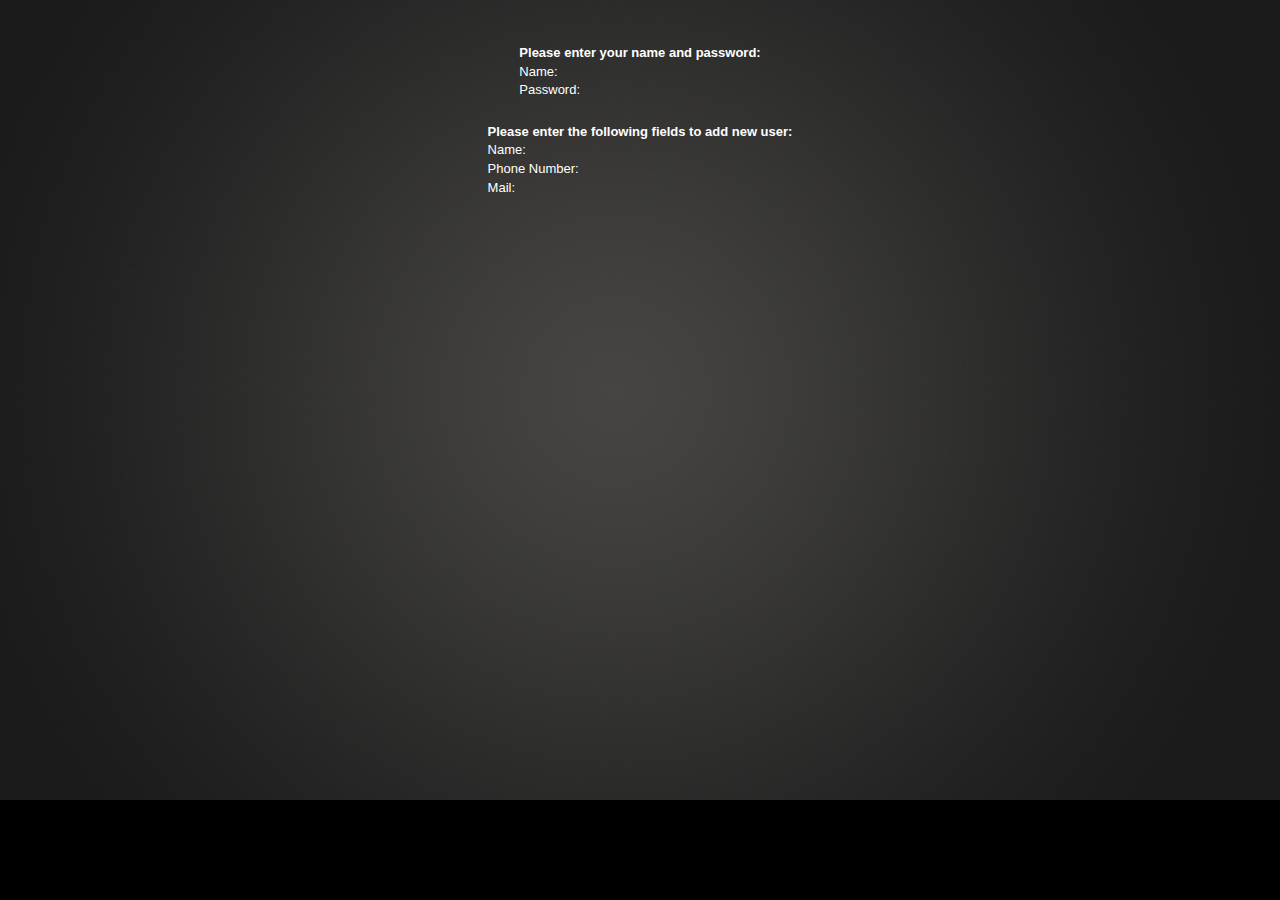
==== commit 8b63bef8: "after deleting new screen and status screen" ====
--- a/WebUI/war/WebUI.html
+++ b/WebUI/war/WebUI.html
@@ -126,7 +126,7 @@
     
     <table id="CamStatusTable" align="center">
     <tr>
-    <td id="CurrPicButtonContainer"> </td>
+    <td id="CurrPicButtonContainer" class="CurrPicButtonClass"> </td>
     </tr>
     <tr>
     <td id="PictureContainer"> </td>
--- a/WebUI/war/WebUI.css
+++ b/WebUI/war/WebUI.css
@@ -26,12 +26,16 @@
   background-image: url("background-black.jpg")!important;
     background-repeat: no-repeat!important;
   background-position: center top!important;
+  background-size:100%!important;
+  font-size: medium!important;
 }
 
 .Login{
 	  background-image: url("baby-new.jpg")!important;
   background-repeat: no-repeat!important;
   background-position: center top!important;
+  background-size:75%!important;
+  
 }
 article,
 aside,
@@ -225,7 +229,7 @@
 }
 body {
   font-family: "Helvetica Neue", Helvetica, Arial, sans-serif;
-  font-size: 14px;
+  font-size: large;
   line-height: 1.42857143;
   color: #333333;
   background-color: #ffffff;
@@ -235,7 +239,7 @@
 select,
 textarea {
   font-family: inherit;
-  font-size: inherit;
+  font-size: medium;
   line-height: inherit;
 }
 a {
@@ -1545,19 +1549,19 @@
 }
 .btn-lg {
   padding: 10px 16px;
-  font-size: 18px;
+  font-size: medium;
   line-height: 1.3333333;
   border-radius: 6px;
 }
 .btn-sm {
   padding: 5px 10px;
-  font-size: 12px;
+  font-size: medium;
   line-height: 1.5;
   border-radius: 3px;
 }
 .btn-xs {
   padding: 1px 5px;
-  font-size: 12px;
+  font-size: medium;
   line-height: 1.5;
   border-radius: 3px;
 }
@@ -1576,7 +1580,7 @@
 .label {
   display: inline;
   padding: .2em .6em .3em;
-  font-size: 75%;
+  font-size: medium;
   font-weight: bold;
   line-height: 1;
   color: #ffffff;
@@ -2110,3 +2114,7 @@
 	  .SelectedRow{
   background-color: #afd3e9;
   }
+  
+  .CurrPicButtonClass{
+  font-size: 15px!important;
+  }
